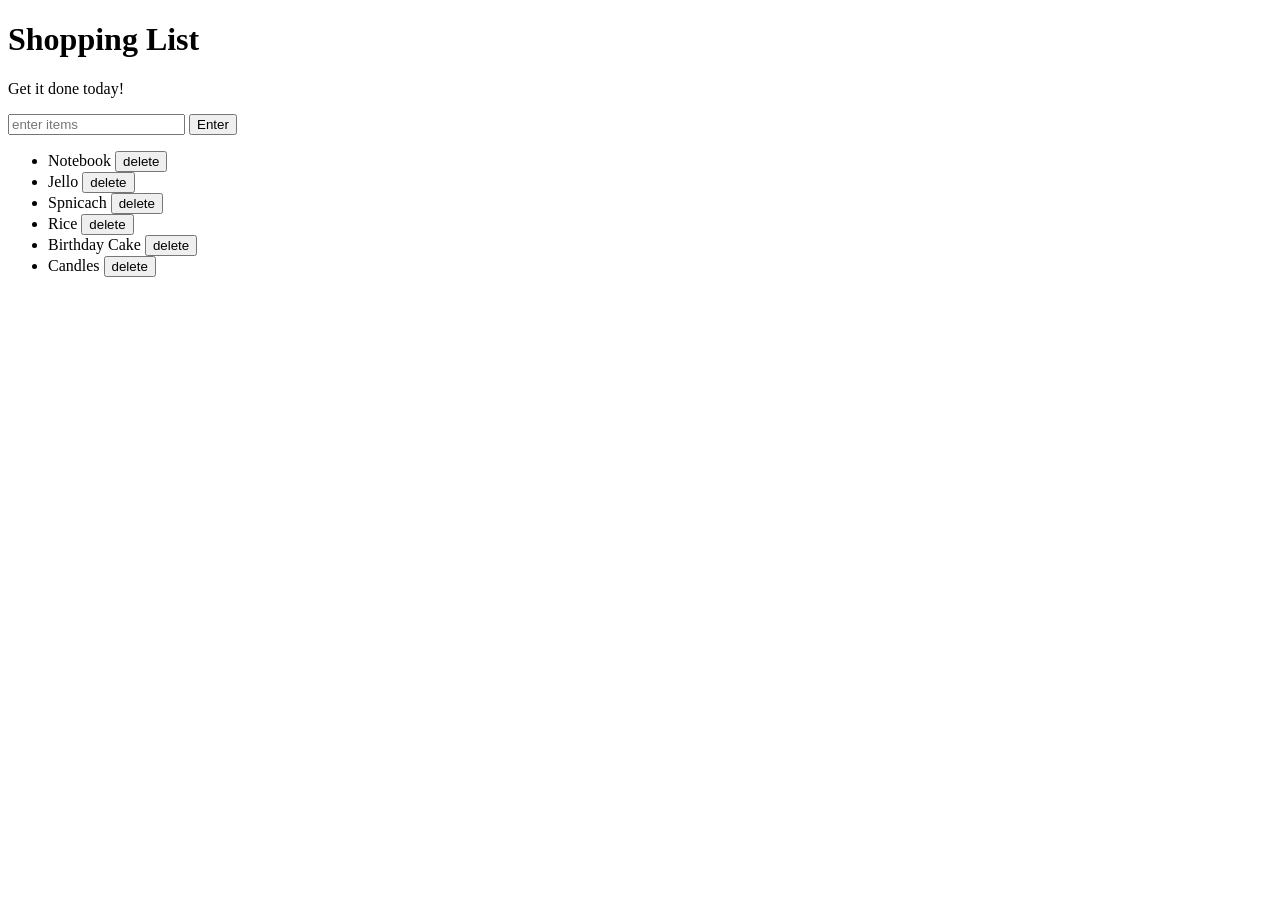
==== index.html @ 71cad7aa "renaming to index" ====
<!DOCTYPE html>
<html lang="en">
  <head>
    <meta charset="UTF-8" />
    <meta name="viewport" content="width=device-width, initial-scale=1.0" />
    <title>DOM</title>
    <link rel="stylesheet" href="style.css" />
  </head>
  <body>
    <h1>Shopping List</h1>
    <p id="first">Get it done today!</p>
    <input id="userinput" type="text" placeholder="enter items" />
    <button id="enter">Enter</button>

    <ul id="mylist">
      <li random-attribute="jibrish">Notebook <button>delete</button></li>
      <li>Jello <button>delete</button></li>
      <li>Spnicach <button>delete</button></li>
      <li>Rice <button>delete</button></li>
      <li>Birthday Cake <button>delete</button></li>
      <li>Candles <button>delete</button></li>
    </ul>
    <script type="text/javascript" src="script.js"></script>
  </body>
</html>
---- style.css ----
@import url(https://fonts.googleapis.com/css?family=Bungee);
.dummy-class {
    font-family: 'Bungee';
}

.done {
    text-decoration: line-through;
}
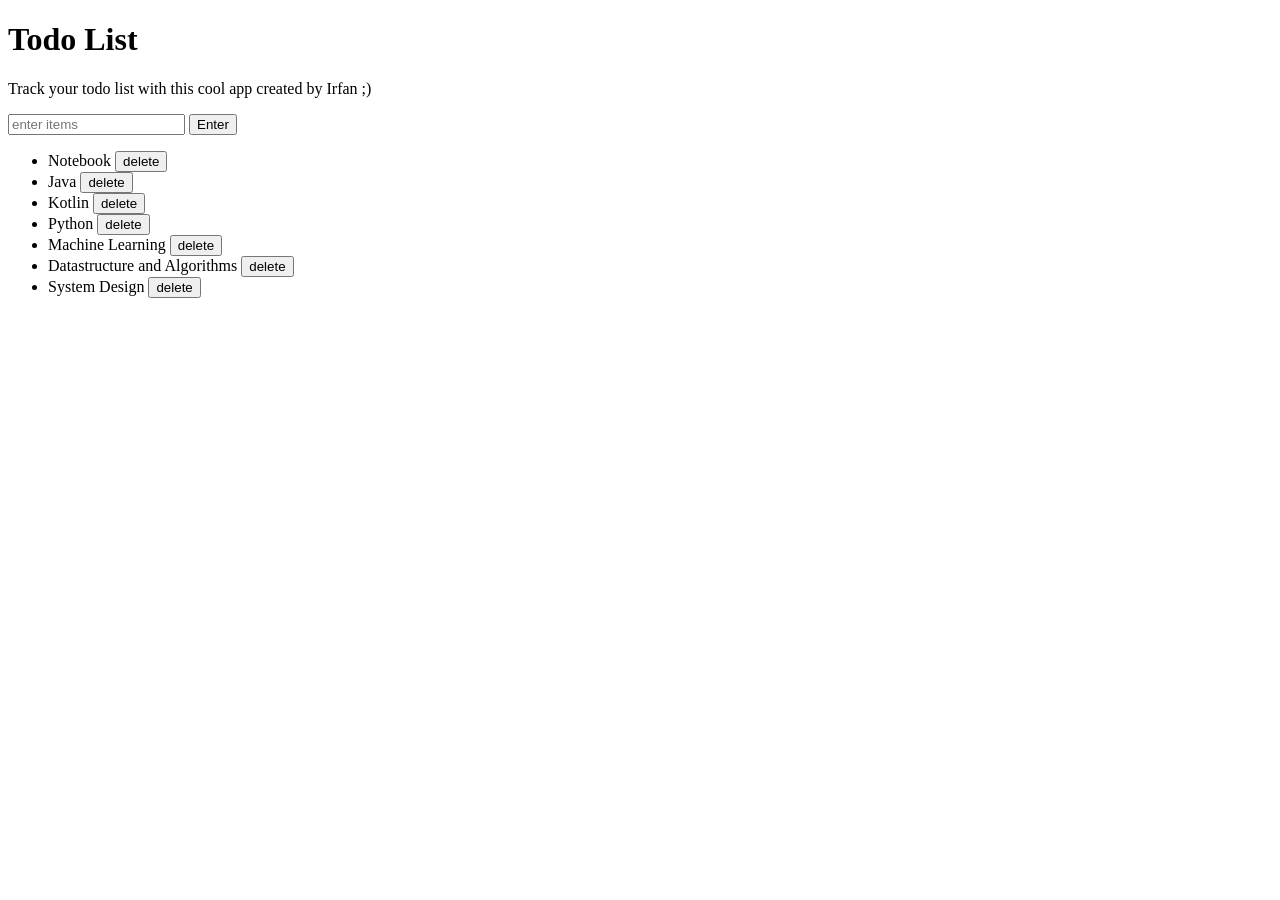
==== commit 40bb77b8: "updating to todo app" ====
--- a/index.html
+++ b/index.html
@@ -3,22 +3,23 @@
   <head>
     <meta charset="UTF-8" />
     <meta name="viewport" content="width=device-width, initial-scale=1.0" />
-    <title>DOM</title>
+    <title>Irfan todo tracking app</title>
     <link rel="stylesheet" href="style.css" />
   </head>
   <body>
-    <h1>Shopping List</h1>
-    <p id="first">Get it done today!</p>
+    <h1>Todo List</h1>
+    <p id="first">Track your todo list with this cool app created by Irfan ;)</p>
     <input id="userinput" type="text" placeholder="enter items" />
     <button id="enter">Enter</button>
 
     <ul id="mylist">
       <li random-attribute="jibrish">Notebook <button>delete</button></li>
-      <li>Jello <button>delete</button></li>
-      <li>Spnicach <button>delete</button></li>
-      <li>Rice <button>delete</button></li>
-      <li>Birthday Cake <button>delete</button></li>
-      <li>Candles <button>delete</button></li>
+      <li>Java <button>delete</button></li>
+      <li>Kotlin <button>delete</button></li>
+      <li>Python <button>delete</button></li>
+      <li>Machine Learning <button>delete</button></li>
+      <li>Datastructure and Algorithms <button>delete</button></li>
+      <li>System Design <button>delete</button></li>
     </ul>
     <script type="text/javascript" src="script.js"></script>
   </body>
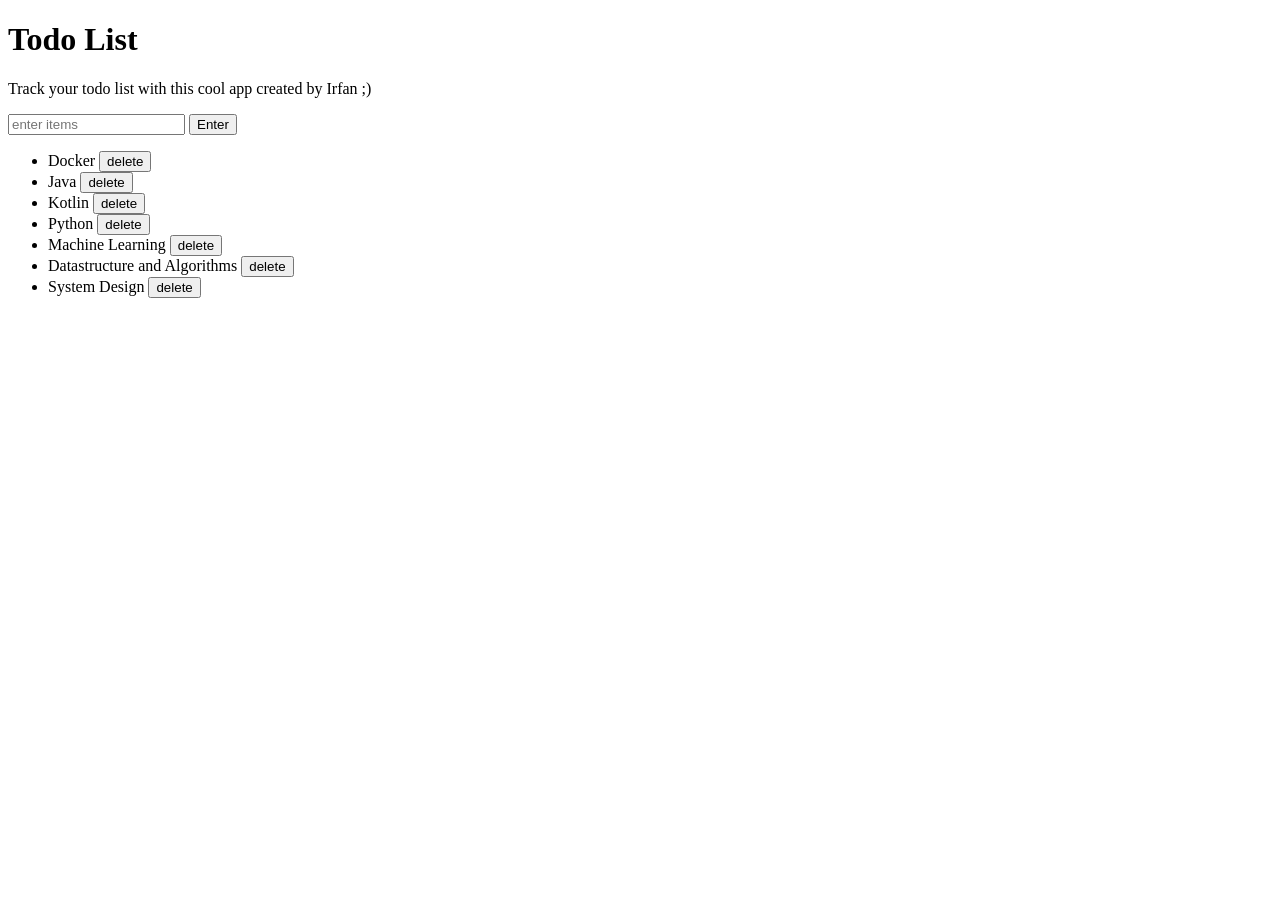
==== commit 221ac945: "updating list" ====
--- a/index.html
+++ b/index.html
@@ -13,7 +13,7 @@
     <button id="enter">Enter</button>
 
     <ul id="mylist">
-      <li random-attribute="jibrish">Notebook <button>delete</button></li>
+      <li random-attribute="jibrish">Docker <button>delete</button></li>
       <li>Java <button>delete</button></li>
       <li>Kotlin <button>delete</button></li>
       <li>Python <button>delete</button></li>
